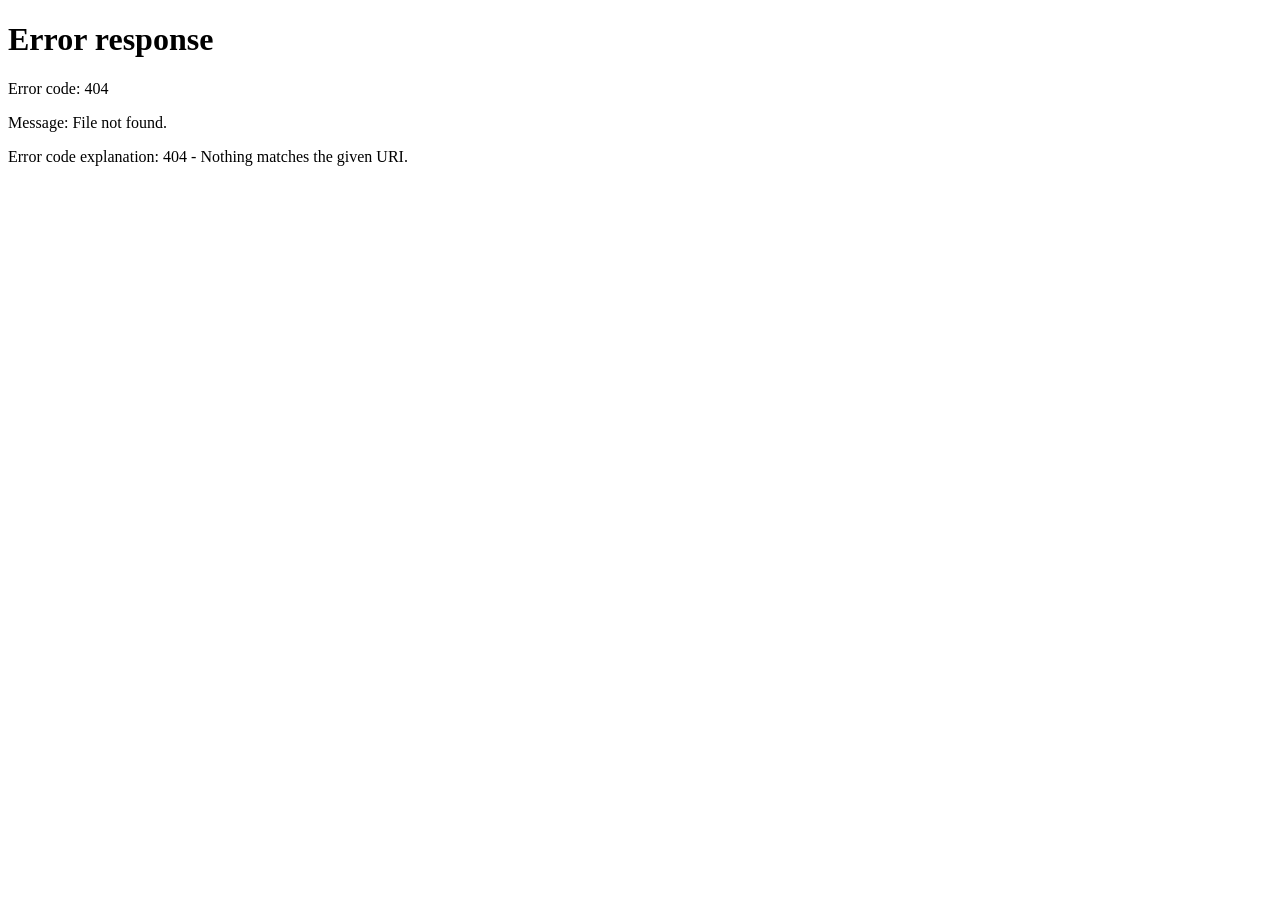
==== CodSoft_Tasks/index.html @ 7dfa8622 "Add files via upload" ====
<!DOCTYPE html>
<html>

<head>
    <meta charset="UTF-8">
    <title>CodSoft Tasks</title>
    <meta http-equiv="refresh" content="0; url=./Task%201/">
</head>

<body>
    <p>Opening Task 1...</p>
</body>

</html>
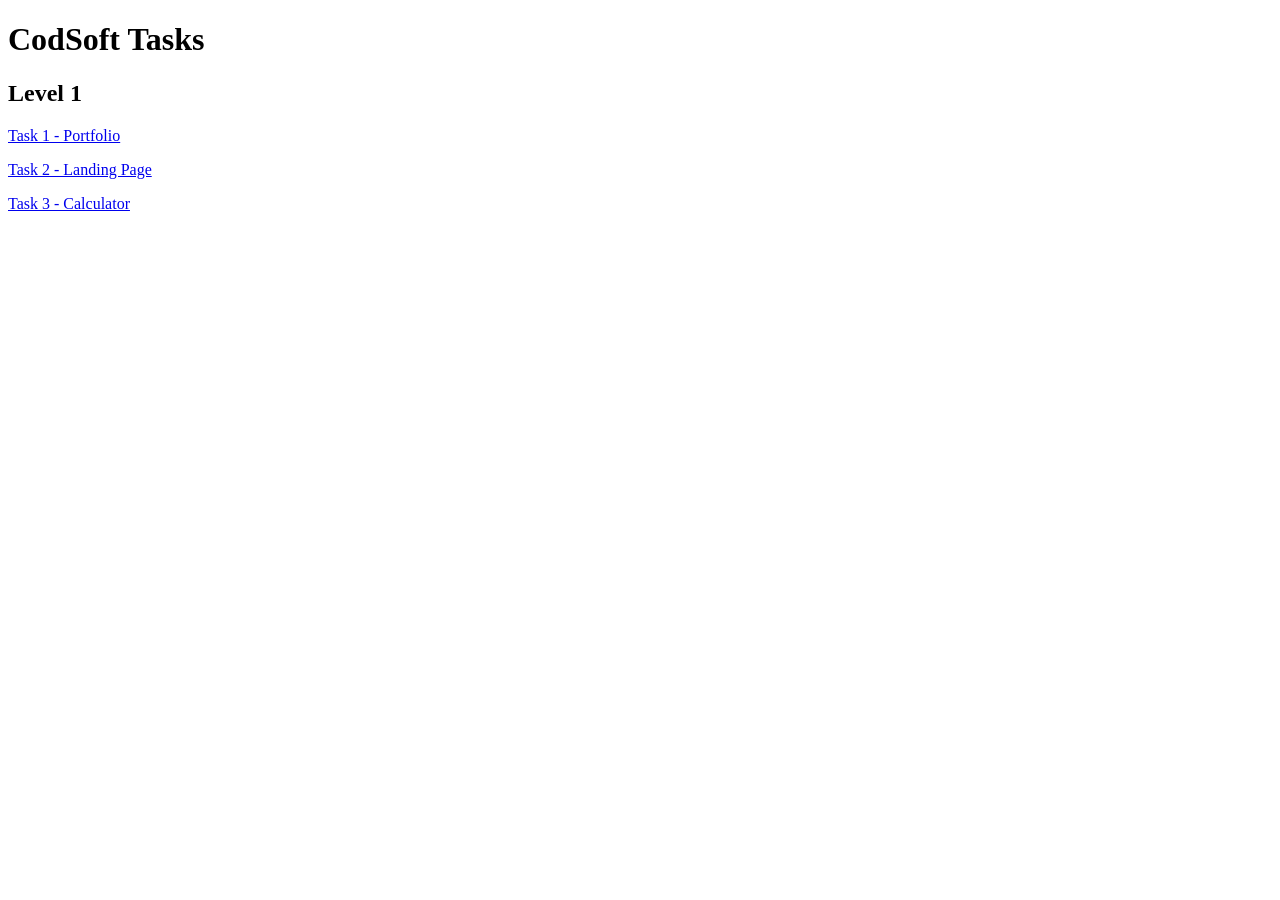
==== commit 97816116: "Revise index.html to include task links Removed automatic redirect and added task links." ====
--- a/CodSoft_Tasks/index.html
+++ b/CodSoft_Tasks/index.html
@@ -1,14 +1,17 @@
 <!DOCTYPE html>
 <html>
+<head>
+    <title>CodSoft Tasks</title>
+</head>
+<body>
 
-<head>
-    <meta charset="UTF-8">
-    <title>CodSoft Tasks</title>
-    <meta http-equiv="refresh" content="0; url=./Task%201/">
-</head>
+    <h1>CodSoft Tasks</h1>
 
-<body>
-    <p>Opening Task 1...</p>
+    <h2>Level 1</h2>
+
+    <p><a href="./Task%201/index.html">Task 1 - Portfolio</a></p>
+    <p><a href="./Task%202/index.html">Task 2 - Landing Page</a></p>
+    <p><a href="./Task%203/index.html">Task 3 - Calculator</a></p>
+
 </body>
-
-</html>+</html>
